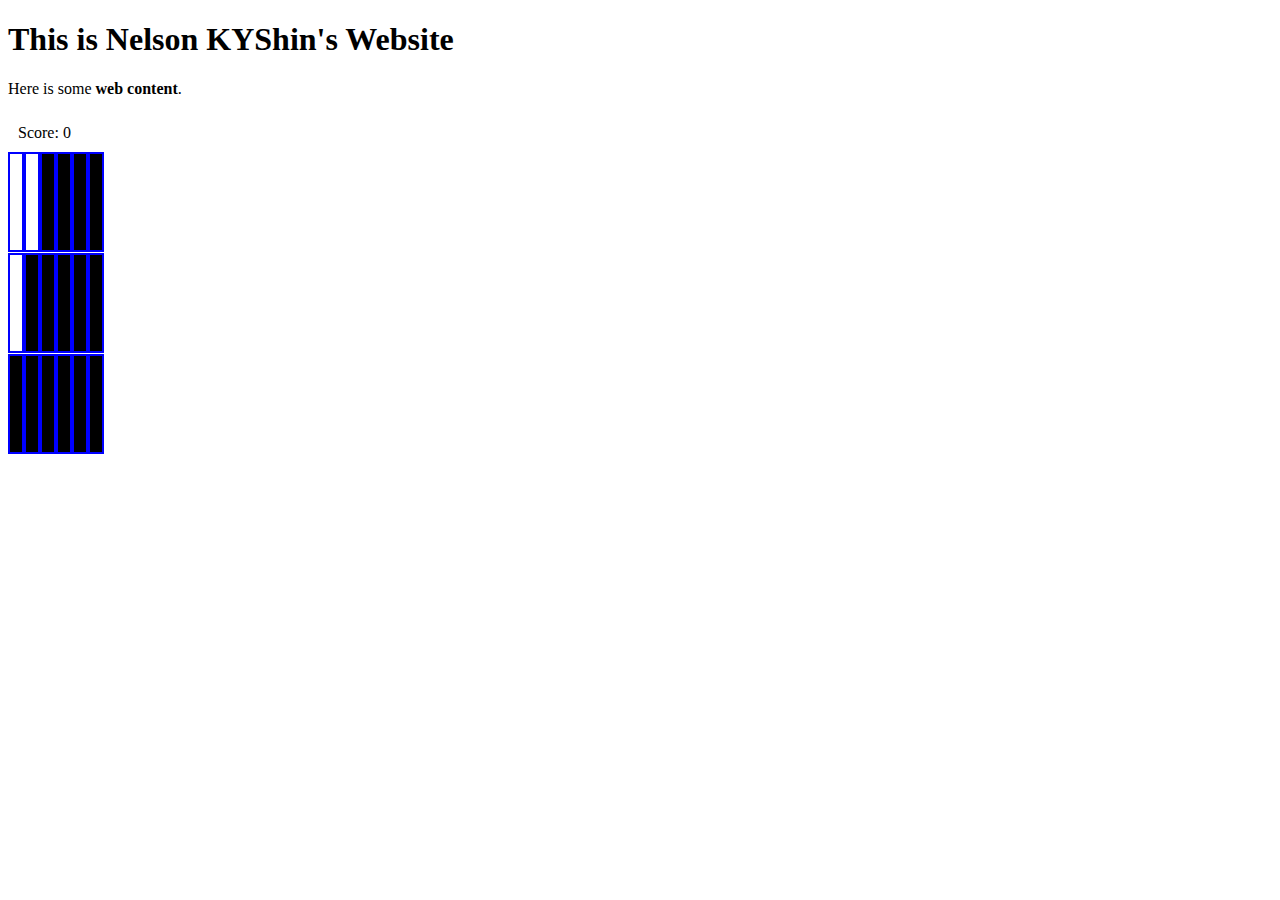
==== jsgames/index.html @ 88bc10c5 "Core Functionality including .js and .css" ====
<!doctype html>
<html>
<head>
<title>Nelson Kyshin</title>
<link rel="stylesheet"
	href="https://maxcdn.bootstrapcdn.com/bootstrap/3.3.6/css/bootstrap.min.css"
	integrity="sha384-1q8mTJOASx8j1Au+a5WDVnPi2lkFfwwEAa8hDDdjZlpLegxhjVME1fgjWPGmkzs7"
	crossorigin="anonymous">
<link rel="stylesheet" href="style.css">
<script type="text/javascript"
	src="https://code.jquery.com/jquery-3.1.0.min.js"></script>
<script type="text/javascript" src="script.js"></script>
</head>
<body>
	<div class="container">
		<h1>This is Nelson KYShin's Website</h1>
		<p>
			Here is some <strong>web content</strong>.
		</p>
		<div class="scoreArea"></div>
		<div class="gameArea"></div>
	</div>
</body>

</html>
---- jsgames/style.css ----
.scoreArea{
	padding: 10px;
}
.gameButton {
	border-style: solid;
	border-color: blue;
	height: 100px;
}

.gameButton.white {
	background: white;
}

.gameButton.black {
	background: black;
}
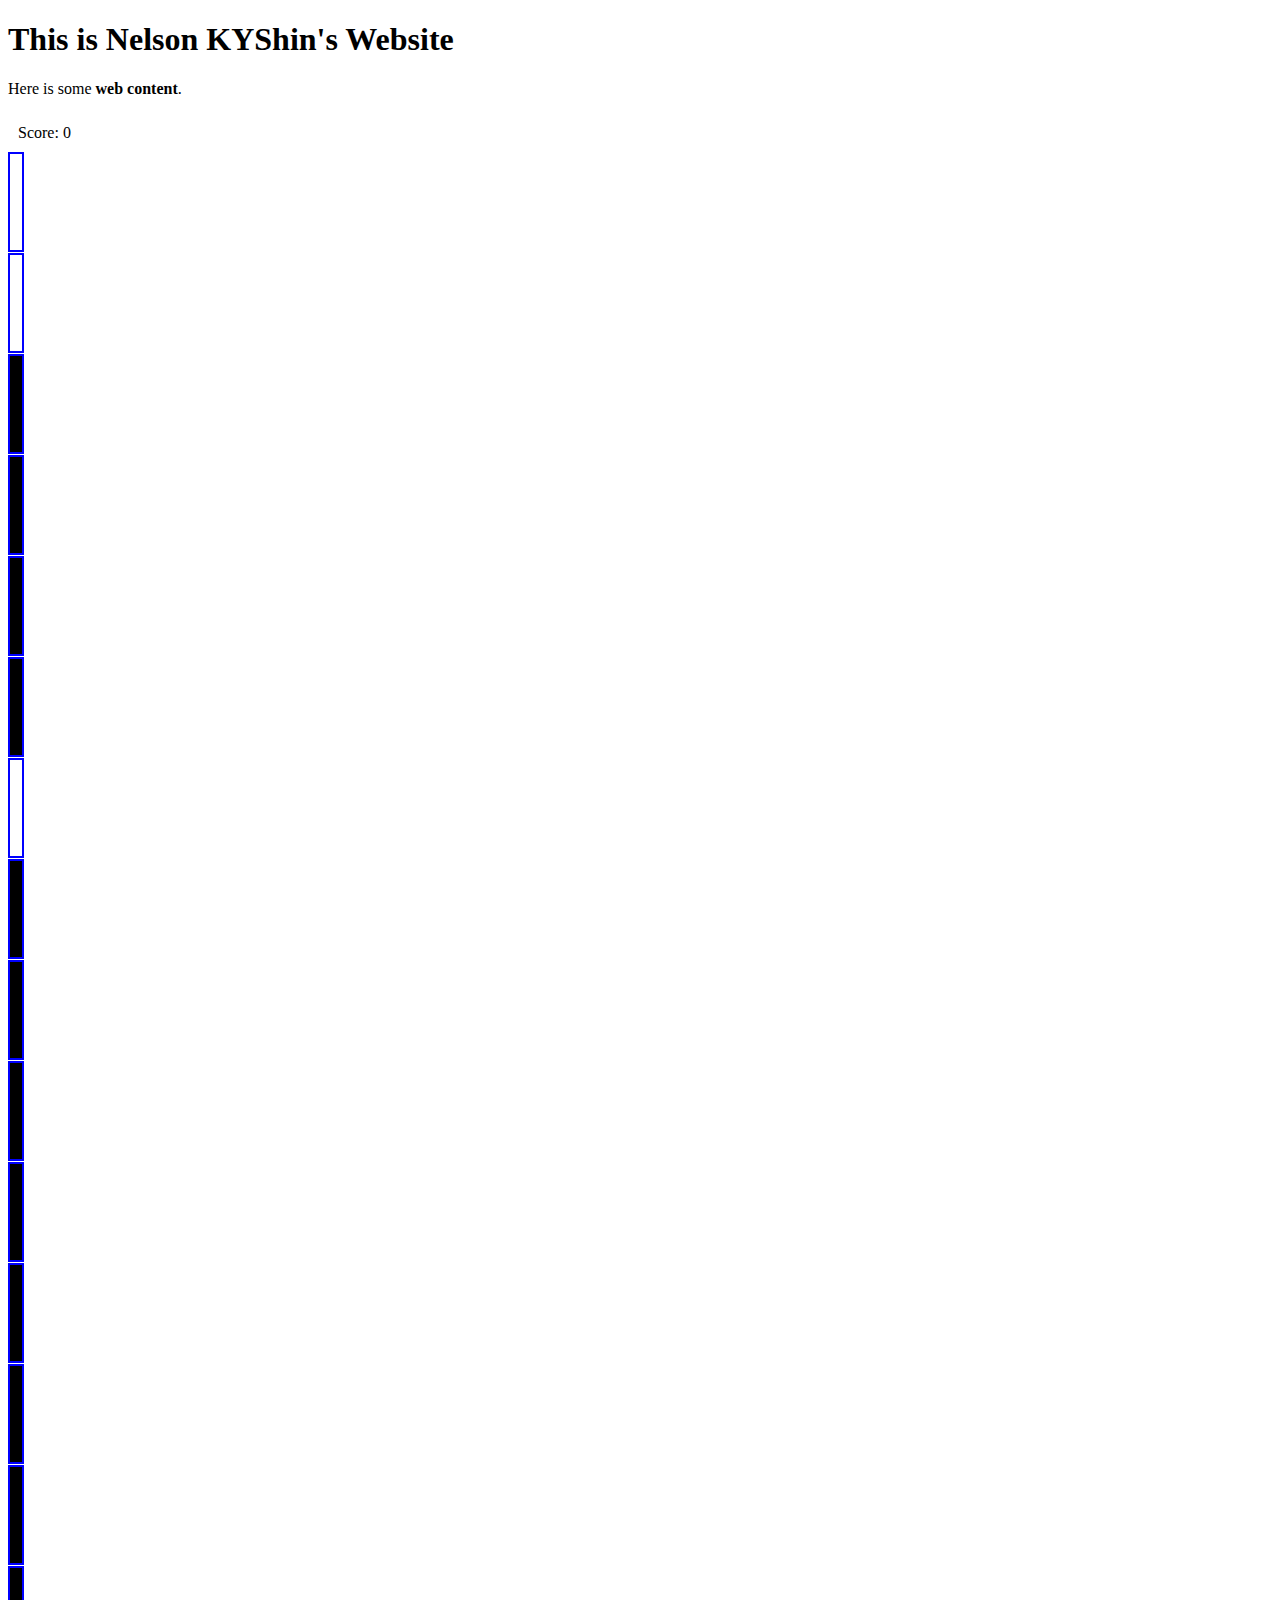
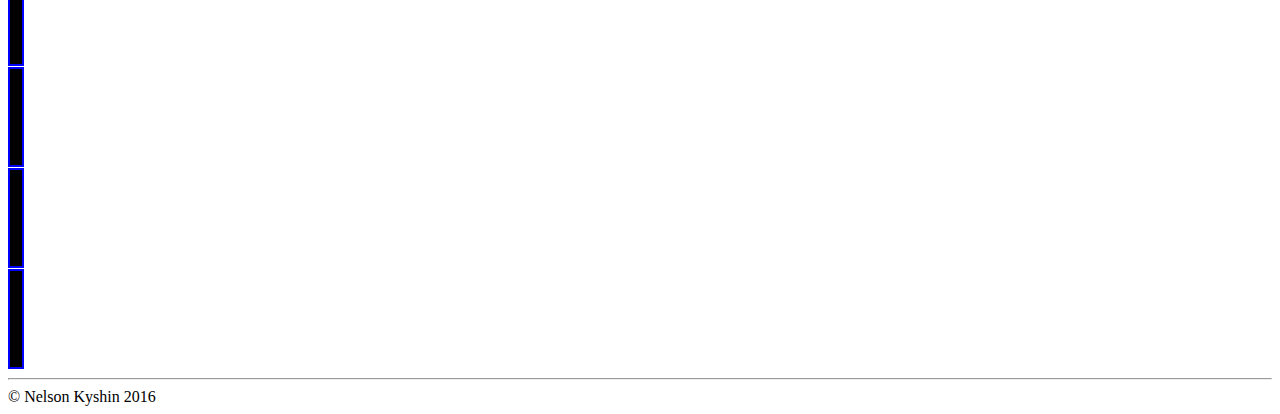
==== commit 89fabbb4: "Update index.html" ====
--- a/jsgames/index.html
+++ b/jsgames/index.html
@@ -17,9 +17,13 @@
 		<p>
 			Here is some <strong>web content</strong>.
 		</p>
-		<div class="scoreArea"></div>
-		<div class="gameArea"></div>
+		<div class="scoreArea container"></div>
+		<div class="gameArea container"></div>
+		<footer>
+			<hr>
+			&copy; Nelson Kyshin 2016
+		</footer>
 	</div>
 </body>
 
-</html>+</html>
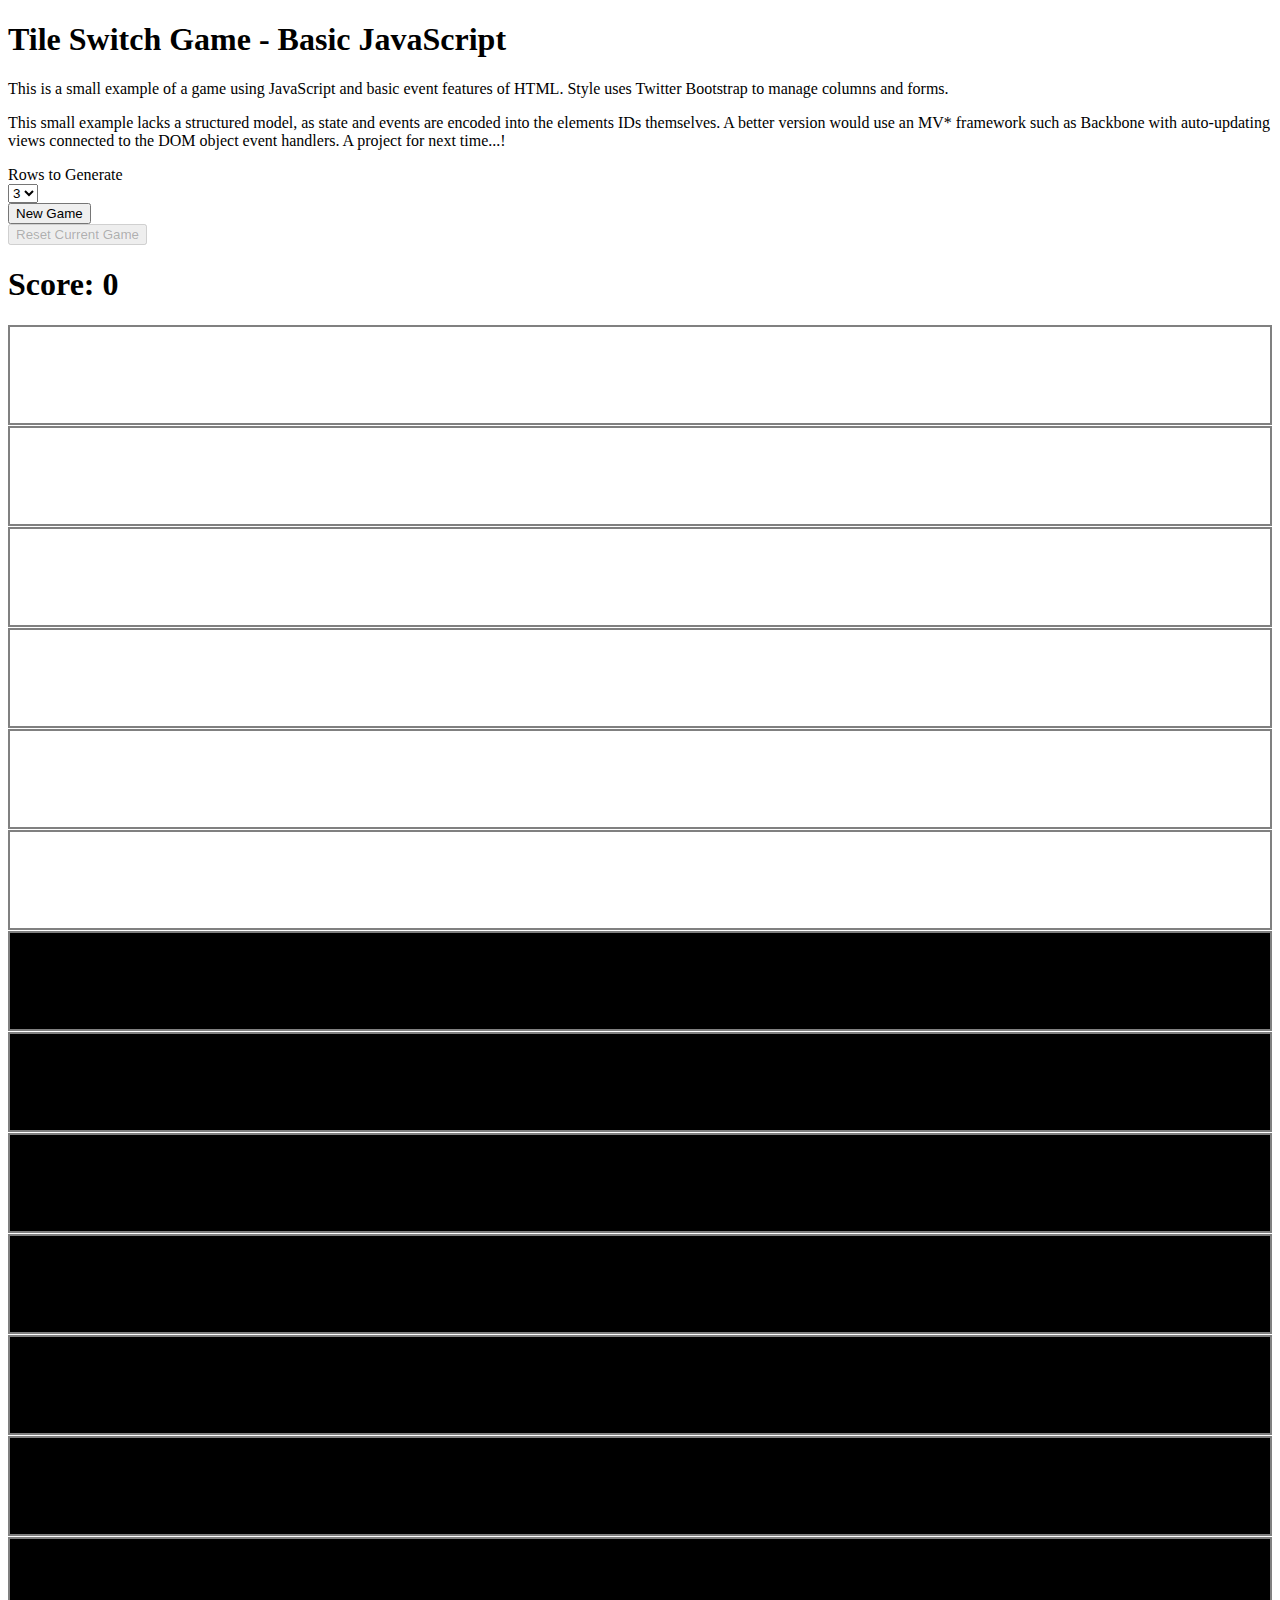
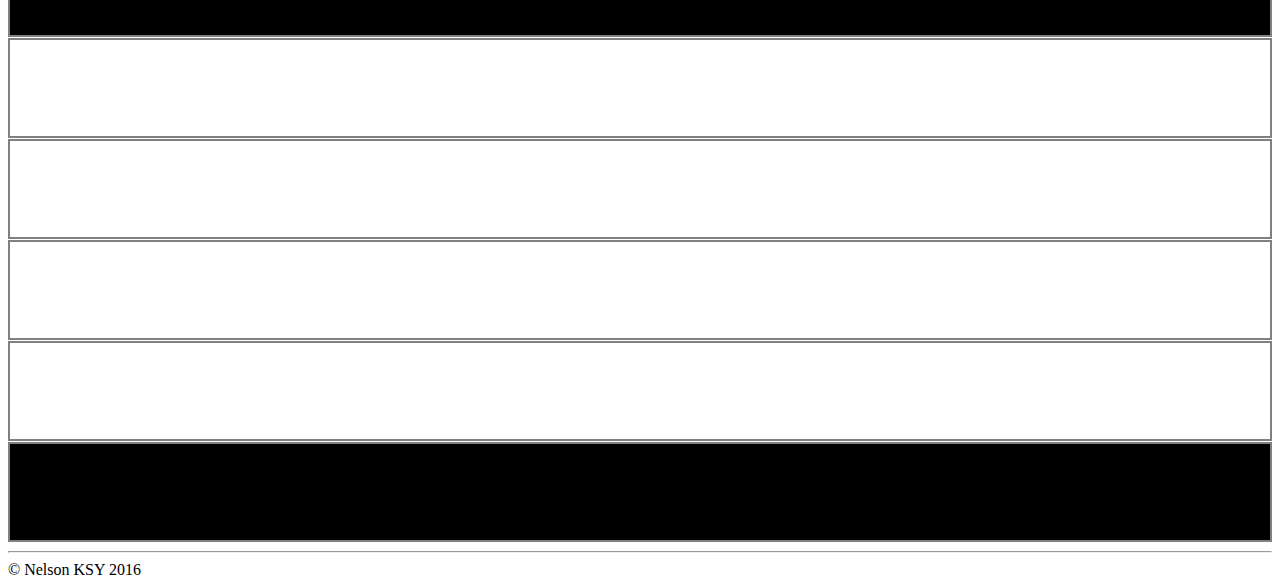
==== commit 76ad9153: "Polished game" ====
--- a/jsgames/index.html
+++ b/jsgames/index.html
@@ -12,16 +12,41 @@
 <script type="text/javascript" src="script.js"></script>
 </head>
 <body>
+<div class="container">
+<div class="jumbotron">
+			<h1>Tile Switch Game - Basic JavaScript</h1>
+			<p>This is a small example of a game using JavaScript and basic event features of HTML. Style uses Twitter Bootstrap to manage columns and forms.</p>
+			<p>This small example lacks a structured model, as state and events are encoded into the elements IDs themselves. A better version would use an MV* framework such as Backbone with auto-updating views connected to the DOM object event handlers. A project for next time...!</p>
+		</div>
+		</div>
 	<div class="container">
-		<h1>This is Nelson KYShin's Website</h1>
-		<p>
-			Here is some <strong>web content</strong>.
-		</p>
-		<div class="scoreArea container"></div>
-		<div class="gameArea container"></div>
+		
+		<div class="newGameArea row">
+			<form class="form-horizontal">
+				<div class="form-group">
+					<label for="nrows" class="col-xs-2 control-label">Rows to Generate</label>
+					<div class="col-xs-4">
+					<select id="nrows" class="form-control">
+						<option>3</option>
+						<option>4</option>
+						<option>5</option>
+						<option>6</option>
+						<option>7</option>
+					</select>
+					</div>
+				</div>
+				<div class="form-group">
+					<div class="col-xs-offset-2 col-xs-2"><button type="button" class="btn btn-primary" onclick="clickedNewGame()">New Game</button></div>
+					<div class="col-xs-2"><button type="button" class="btn btn-default" onclick="resetGame()" id="resetButton">Reset Current Game</button></div>
+				</div>
+			</form>
+		</div>
+		
+		<div class="row text-center text-success"><h1 id="scoreArea"></h1></div>
+		<div class="gameArea row"></div>
 		<footer>
 			<hr>
-			&copy; Nelson Kyshin 2016
+			&copy; Nelson KSY 2016
 		</footer>
 	</div>
 </body>
--- a/jsgames/style.css
+++ b/jsgames/style.css
@@ -1,10 +1,13 @@
-.scoreArea{
-	padding: 10px;
+.gameButtonArea {
+	padding-left: 0px;
+	padding-right: 0px;	
 }
+
 .gameButton {
 	border-style: solid;
-	border-color: blue;
+	border-color: gray;
 	height: 100px;
+	width: 100%;
 }
 
 .gameButton.white {
